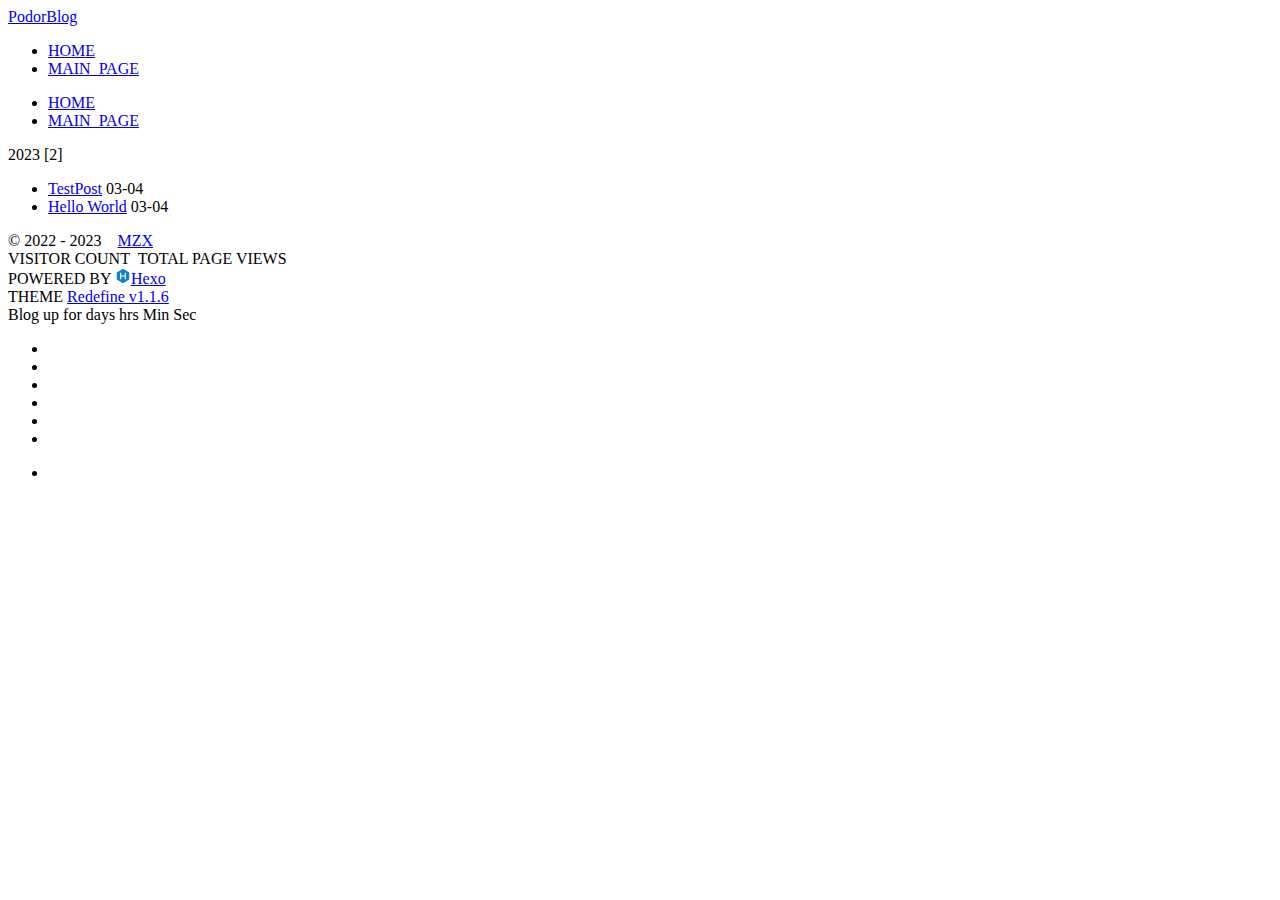
==== archives/index.html @ 4cbdff74 "Site updated: 2023-03-04 21:16:34" ====
<!DOCTYPE html>
<html lang="en">
<head>
    <meta charset="utf-8">
    <meta name="viewport" content="width=device-width, initial-scale=1">
    <meta name="keywords" content="Hexo Theme Redefine">
    <meta name="description" content="Hexo Theme Redefine">
    <meta name="author" content="MZX">
    <link rel="apple-touch-icon" sizes="180x180" href="/images/apple-touch-icon-redefine.png">
    <!--- Seo Part-->
    
    <link rel="canonical" href="http://podor.org/PodorBlog/archives/"/>
    <meta name="robots" content="index,follow">
    <meta name="googlebot" content="index,follow">
    <meta name="revisit-after" content="1 days">
    <meta property="og:type" content="article">
    <meta property="og:title" content="PodorBlog - A Blog by MZX">
    <meta property="og:description" content="Hexo Theme Redefine">
    <meta property="og:url" content="http://podor.org/PodorBlogarchives/index.html">
    <meta property="og:image" content="/images/redefine-logo.svg">
    <meta property="og:site_name" content="PodorBlog">
    <meta name="twitter:card" content="summary_large_image">
    <meta name="twitter:title" content="PodorBlog - A Blog by MZX">
    <meta name="twitter:description" content="Hexo Theme Redefine">
    <meta name="twitter:image" content="/images/redefine-logo.svg">
    <!--- Icon Part-->
    <link rel="icon" type="image/png" href="/images/redefine-logo.svg" sizes="192x192">
    <link rel="apple-touch-icon" sizes="180x180" href="/images/redefine-logo.svg">
    <meta name="theme-color" content="#005080">
    <link rel="shortcut icon" href="/PodorBlog/images/redefine-logo.svg">
    
    <title>
        
            Archive -
        
        PodorBlog
    </title>
    
<link rel="stylesheet" href="/PodorBlog/css/style.css">

    
<link rel="stylesheet" href="/PodorBlog/assets/fonts.css">

    
    
    
    
    <script id="hexo-configurations">
    let REDEFINE = window.REDEFINE || {};
    REDEFINE.hexo_config = {"hostname":"podor.org","root":"/PodorBlog/","language":"en"};
    REDEFINE.theme_config = {"toc":{"enable":true,"number":false,"expand_all":true,"init_open":true},"style":{"primary_color":"#005080","avatar":"/images/redefine-avatar.svg","favicon":"/images/redefine-logo.svg","article_img_align":"center","right_side_width":"210px","content_max_width":"1000px","nav_color":{"left":"#f78736","right":"#367df7","transparency":35},"hover":{"shadow":true,"scale":false},"first_screen":{"enable":true,"background_image":{"light":"https://cdn.jsdelivr.net/gh/podorcn/PodorBlog@gh-pages/images/IMG_07.webp","dark":"https://cdn.jsdelivr.net/gh/podorcn/PodorBlog@gh-pages/images/IMG_07.webp"},"title_color":{"light":"#fff","dark":"#d1d1b6"},"description":"PodorBlog - By MZx","custom_font":{"enable":false,"font_family":null,"font_url":null}},"scroll":{"progress_bar":{"enable":true},"percent":{"enable":false}}},"local_search":{"enable":false,"preload":true},"code_block":{"copy":true,"style":"mac","custom_font":{"enable":false,"font_family":null,"font_url":null}},"pjax":{"enable":true},"lazyload":{"enable":true},"version":"1.1.6","friend_links":{"columns":2},"home_article":{"date_format":"auto","category":{"enable":true,"limit":3},"tag":{"enable":true,"limit":3}},"plugins":{"aplayer":{"enable":false,"audio":[{"name":null,"artist":null,"url":null,"cover":null},{"name":null,"artist":null,"url":null,"cover":null}]}}};
    REDEFINE.language_ago = {"second":"%s seconds ago","minute":"%s minutes ago","hour":"%s hours ago","day":"%s days ago","week":"%s weeks ago","month":"%s months ago","year":"%s years ago"};
  </script>
    
    
<link rel="stylesheet" href="/PodorBlog/fontawesome/fontawesome.min.css">

    
<link rel="stylesheet" href="/PodorBlog/fontawesome/brands.min.css">

    
<link rel="stylesheet" href="/PodorBlog/fontawesome/solid.min.css">

    
<link rel="stylesheet" href="/PodorBlog/fontawesome/regular.min.css">

    
    
    
    
<meta name="generator" content="Hexo 6.3.0"></head>


<body>
<div class="progress-bar-container">
    
        <span class="scroll-progress-bar"></span>
    

    
        <span class="pjax-progress-bar"></span>
        <span class="pjax-progress-icon">
            <i class="fa-solid fa-circle-notch fa-spin"></i>
        </span>
    
</div>


<main class="page-container">

    

    <div class="page-main-content">

        <div class="page-main-content-top">
            <header class="menu-wrapper">
    
    <div class="menu-content">
        <div class="left">
            
            <a class="logo-title" href="/">
                
                PodorBlog
                
            </a>
        </div>

        <div class="right">
            <!-- PC -->
            <div class="pc">
                <ul class="menu-list">
                    
                        
                            <li class="menu-item">
                                <!-- Menu -->
                                <a class="" 
                                    href="/PodorBlog/"  >
                                    
                                        
                                            <i class="fa-regular fa-house"></i>
                                        
                                        HOME
                                    
                                </a>
                                <!-- Submenu -->
                                
                            </li>
                    
                        
                            <li class="menu-item">
                                <!-- Menu -->
                                <a class="" 
                                    href="/PodorBlog/Podor"  >
                                    
                                        
                                            <i class="fa-regular fa-house"></i>
                                        
                                        MAIN_PAGE
                                    
                                </a>
                                <!-- Submenu -->
                                
                            </li>
                    
                    
                </ul>
            </div>
            <!-- Mobile -->
            <div class="mobile">
                
                <div class="icon-item menu-bar">
                    <div class="menu-bar-middle"></div>
                </div>
            </div>
        </div>
    </div>

    <!-- Mobile drawer -->
    <div class="menu-drawer">
        <ul class="drawer-menu-list">
            
                
                    <li class="drawer-menu-item flex-center">
                        <a class="" 
                        href="/PodorBlog/"  >
                             
                                
                                    <i class="fa-regular fa-house"></i>
                                
                                HOME
                            
                        </a>
                    </li>
                    <!-- Submenu -->
                    
            
                
                    <li class="drawer-menu-item flex-center">
                        <a class="" 
                        href="/PodorBlog/Podor"  >
                             
                                
                                    <i class="fa-regular fa-house"></i>
                                
                                MAIN_PAGE
                            
                        </a>
                    </li>
                    <!-- Submenu -->
                    
            

        </ul>
    </div>

    <div class="window-mask"></div>

</header>


        </div>

        <div class="page-main-content-middle">

            <div class="main-content">

                
                    <div class="fade-in-down-animation">
    <div class="archive-container ">
        
<div class="archive-list-container">
    
        <section class="archive-item">
            <div class="archive-item-header">
                <span class="archive-year">2023</span>
                <span class="archive-year-post-count">[2]</span>
            </div>
            <ul class="article-list">
                
                    <li class="article-item">
                        <a class="article-title"
                           href="/PodorBlog/2023/03/04/TestPost/"
                        >TestPost</a>
                        <span class="article-date">03-04</span>
                    </li>
                
                    <li class="article-item">
                        <a class="article-title"
                           href="/PodorBlog/2023/03/04/hello-world/"
                        >Hello World</a>
                        <span class="article-date">03-04</span>
                    </li>
                
            </ul>
        </section>
    
</div>

    </div>
</div>

                

            </div>



        </div>

        <div class="page-main-content-bottom">
            <footer class="footer">
    <div class="info-container">
        <div class="copyright-info">
            &copy;
            
              <span>2022</span>
              -
            
            2023&nbsp;&nbsp;<i class="fa-regular fa-computer-classic"></i>&nbsp;&nbsp;<a href="/">MZX</a>
        </div>
        
            <script async data-pjax src="//busuanzi.ibruce.info/busuanzi/2.3/busuanzi.pure.mini.js"></script>
            <div class="website-count info-item">
                
                    <span id="busuanzi_container_site_uv" class="busuanzi_container_site_uv">
                        VISITOR COUNT&nbsp;<span id="busuanzi_value_site_uv" class="busuanzi_value_site_uv"></span>
                    </span>
                
                
                    <span id="busuanzi_container_site_pv" class="busuanzi_container_site_pv">
                        TOTAL PAGE VIEWS&nbsp;<span id="busuanzi_value_site_pv" class="busuanzi_value_site_pv"></span>
                    </span>
                
            </div>
        
        <div class="theme-info info-item">
            <span class="powered-by-container">POWERED BY <?xml version="1.0" encoding="utf-8"?><!DOCTYPE svg PUBLIC "-//W3C//DTD SVG 1.1//EN" "http://www.w3.org/Graphics/SVG/1.1/DTD/svg11.dtd"><svg version="1.1" id="圖層_1" xmlns="http://www.w3.org/2000/svg" xmlns:xlink="http://www.w3.org/1999/xlink" x="0px" y="0px" width="1rem" height="1rem" viewBox="0 0 512 512" enable-background="new 0 0 512 512" xml:space="preserve"><path fill="#0E83CD" d="M256.4,25.8l-200,115.5L56,371.5l199.6,114.7l200-115.5l0.4-230.2L256.4,25.8z M349,354.6l-18.4,10.7l-18.6-11V275H200v79.6l-18.4,10.7l-18.6-11v-197l18.5-10.6l18.5,10.8V237h112v-79.6l18.5-10.6l18.5,10.8V354.6z"/></svg><a target="_blank" href="https://hexo.io">Hexo</a></span>
                <br> 
            <span class="theme-version-container">THEME&nbsp;<a class="theme-version" target="_blank" href="https://github.com/EvanNotFound/hexo-theme-redefine">Redefine v1.1.6</a>
        </div>
        
        
        
            <div id="start_time_div" style="display:none">
                2022/8/17 11:45:14
            </div>
            <div>
                Blog up for <span class="odometer" id="runtime_days" ></span> days <span class="odometer" id="runtime_hours"></span> hrs <span class="odometer" id="runtime_minutes"></span> Min <span class="odometer" id="runtime_seconds"></span> Sec
            </div>
        
        
        
            <script async data-pjax>
                try {
                    function odometer_init() {
                    const elements = document.querySelectorAll('.odometer');
                    elements.forEach(el => {
                        new Odometer({
                            el,
                            format: '( ddd).dd',
                            duration: 200
                        });
                    });
                    }
                    odometer_init();
                } catch (error) {}
            </script>
        
        
        
    </div>  
</footer>
        </div>
    </div>

    

    <div class="right-bottom-side-tools">
        <div class="side-tools-container">
    <ul class="unfolded-tools-list">
        <li class="right-bottom-tools tool-font-adjust-plus flex-center">
            <i class="fa-regular fa-magnifying-glass-plus"></i>
        </li>

        <li class="right-bottom-tools tool-font-adjust-minus flex-center">
            <i class="fa-regular fa-magnifying-glass-minus"></i>
        </li>

        <li class="right-bottom-tools tool-expand-width flex-center">
            <i class="fa-regular fa-expand"></i>
        </li>

        <li class="right-bottom-tools tool-dark-light-toggle flex-center">
            <i class="fa-regular fa-moon"></i>
        </li>

        <!-- rss -->
        

        
            <li class="right-bottom-tools tool-scroll-to-top flex-center">
                <i class="fa-regular fa-arrow-up"></i>
            </li>
        

        <li class="right-bottom-tools tool-scroll-to-bottom flex-center">
            <i class="fa-regular fa-arrow-down"></i>
        </li>
    </ul>

    <ul class="folded-tools-list">
        <li class="right-bottom-tools tool-toggle-show flex-center">
            <i class="fa-regular fa-cog fa-spin"></i>
        </li>
        
    </ul>
</div>

    </div>

    <div class="image-viewer-container">
    <img src="">
</div>


    


</main>




<script src="/PodorBlog/js/utils.js"></script>

<script src="/PodorBlog/js/main.js"></script>

<script src="/PodorBlog/js/layouts/menu-shrink.js"></script>

<script src="/PodorBlog/js/tools/go-top-bottom.js"></script>

<script src="/PodorBlog/js/tools/dark-light-toggle.js"></script>





    
<script src="/PodorBlog/js/tools/code-block.js"></script>




    
<script src="/PodorBlog/js/layouts/lazyload.js"></script>




    
<script src="/PodorBlog/js/tools/runtime.js"></script>

    
<script src="/PodorBlog/js/layouts/odometer.min.js"></script>

    
<link rel="stylesheet" href="/PodorBlog/assets/odometer-theme-minimal.css">





<div class="post-scripts pjax">
    
    
</div>


    
<script src="/PodorBlog/js/libs/pjax.min.js"></script>

<script>
    window.addEventListener('DOMContentLoaded', () => {
        window.pjax = new Pjax({
            selectors: [
                'head title',
                '.page-container',
                '.pjax'
            ],
            history: true,
            debug: false,
            cacheBust: false,
            timeout: 0,
            analytics: false,
            currentUrlFullReload: false,
            scrollRestoration: false,
            // scrollTo: true,
        });

        document.addEventListener('pjax:send', () => {
            REDEFINE.utils.pjaxProgressBarStart();
        });

        document.addEventListener('pjax:complete', () => {
            REDEFINE.utils.pjaxProgressBarEnd();
            window.pjax.executeScripts(document.querySelectorAll('script[data-pjax], .pjax script'));
            REDEFINE.refresh();
        });
    });
</script>




</body>
</html>
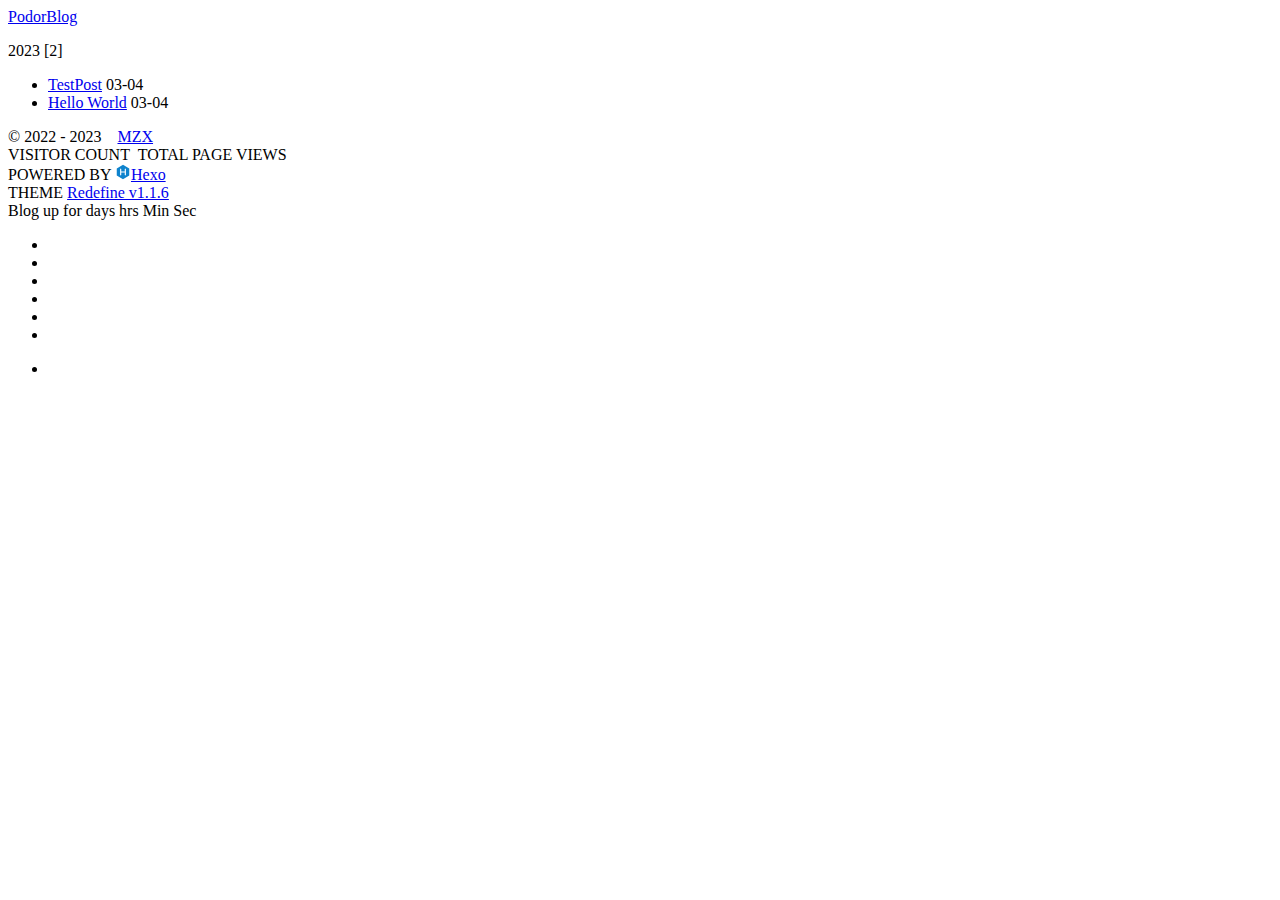
==== commit bc9921c3: "Site updated: 2023-03-05 19:27:46" ====
--- a/archives/index.html
+++ b/archives/index.html
@@ -48,7 +48,7 @@
     <script id="hexo-configurations">
     let REDEFINE = window.REDEFINE || {};
     REDEFINE.hexo_config = {"hostname":"podor.org","root":"/PodorBlog/","language":"en"};
-    REDEFINE.theme_config = {"toc":{"enable":true,"number":false,"expand_all":true,"init_open":true},"style":{"primary_color":"#005080","avatar":"/images/redefine-avatar.svg","favicon":"/images/redefine-logo.svg","article_img_align":"center","right_side_width":"210px","content_max_width":"1000px","nav_color":{"left":"#f78736","right":"#367df7","transparency":35},"hover":{"shadow":true,"scale":false},"first_screen":{"enable":true,"background_image":{"light":"https://cdn.jsdelivr.net/gh/podorcn/PodorBlog@gh-pages/images/IMG_07.webp","dark":"https://cdn.jsdelivr.net/gh/podorcn/PodorBlog@gh-pages/images/IMG_07.webp"},"title_color":{"light":"#fff","dark":"#d1d1b6"},"description":"PodorBlog - By MZx","custom_font":{"enable":false,"font_family":null,"font_url":null}},"scroll":{"progress_bar":{"enable":true},"percent":{"enable":false}}},"local_search":{"enable":false,"preload":true},"code_block":{"copy":true,"style":"mac","custom_font":{"enable":false,"font_family":null,"font_url":null}},"pjax":{"enable":true},"lazyload":{"enable":true},"version":"1.1.6","friend_links":{"columns":2},"home_article":{"date_format":"auto","category":{"enable":true,"limit":3},"tag":{"enable":true,"limit":3}},"plugins":{"aplayer":{"enable":false,"audio":[{"name":null,"artist":null,"url":null,"cover":null},{"name":null,"artist":null,"url":null,"cover":null}]}}};
+    REDEFINE.theme_config = {"toc":{"enable":true,"number":false,"expand_all":true,"init_open":true},"style":{"primary_color":"#005080","avatar":"/images/redefine-avatar.svg","favicon":"/images/redefine-logo.svg","article_img_align":"center","right_side_width":"210px","content_max_width":"1000px","nav_color":{"left":"#f78736","right":"#367df7","transparency":35},"hover":{"shadow":true,"scale":false},"first_screen":{"enable":true,"background_image":{"light":"https://cdn.jsdelivr.net/gh/podorcn/PodorCDN@main/maxi_banner.webp","dark":"https://cdn.jsdelivr.net/gh/podorcn/PodorCDN@main/maxi_banner.webp"},"title_color":{"light":"#fff","dark":"#d1d1b6"},"description":"PodorBlog - By MZX & Cathy","custom_font":{"enable":false,"font_family":null,"font_url":null}},"scroll":{"progress_bar":{"enable":true},"percent":{"enable":false}}},"local_search":{"enable":false,"preload":true},"code_block":{"copy":true,"style":"mac","custom_font":{"enable":false,"font_family":null,"font_url":null}},"pjax":{"enable":true},"lazyload":{"enable":true},"version":"1.1.6","friend_links":{"columns":2},"home_article":{"date_format":"auto","category":{"enable":true,"limit":3},"tag":{"enable":true,"limit":3}},"plugins":{"aplayer":{"enable":false,"audio":[{"name":null,"artist":null,"url":null,"cover":null},{"name":null,"artist":null,"url":null,"cover":null}]}}};
     REDEFINE.language_ago = {"second":"%s seconds ago","minute":"%s minutes ago","hour":"%s hours ago","day":"%s days ago","week":"%s weeks ago","month":"%s months ago","year":"%s years ago"};
   </script>
     
@@ -110,38 +110,6 @@
             <div class="pc">
                 <ul class="menu-list">
                     
-                        
-                            <li class="menu-item">
-                                <!-- Menu -->
-                                <a class="" 
-                                    href="/PodorBlog/"  >
-                                    
-                                        
-                                            <i class="fa-regular fa-house"></i>
-                                        
-                                        HOME
-                                    
-                                </a>
-                                <!-- Submenu -->
-                                
-                            </li>
-                    
-                        
-                            <li class="menu-item">
-                                <!-- Menu -->
-                                <a class="" 
-                                    href="/PodorBlog/Podor"  >
-                                    
-                                        
-                                            <i class="fa-regular fa-house"></i>
-                                        
-                                        MAIN_PAGE
-                                    
-                                </a>
-                                <!-- Submenu -->
-                                
-                            </li>
-                    
                     
                 </ul>
             </div>
@@ -158,36 +126,6 @@
     <!-- Mobile drawer -->
     <div class="menu-drawer">
         <ul class="drawer-menu-list">
-            
-                
-                    <li class="drawer-menu-item flex-center">
-                        <a class="" 
-                        href="/PodorBlog/"  >
-                             
-                                
-                                    <i class="fa-regular fa-house"></i>
-                                
-                                HOME
-                            
-                        </a>
-                    </li>
-                    <!-- Submenu -->
-                    
-            
-                
-                    <li class="drawer-menu-item flex-center">
-                        <a class="" 
-                        href="/PodorBlog/Podor"  >
-                             
-                                
-                                    <i class="fa-regular fa-house"></i>
-                                
-                                MAIN_PAGE
-                            
-                        </a>
-                    </li>
-                    <!-- Submenu -->
-                    
             
 
         </ul>
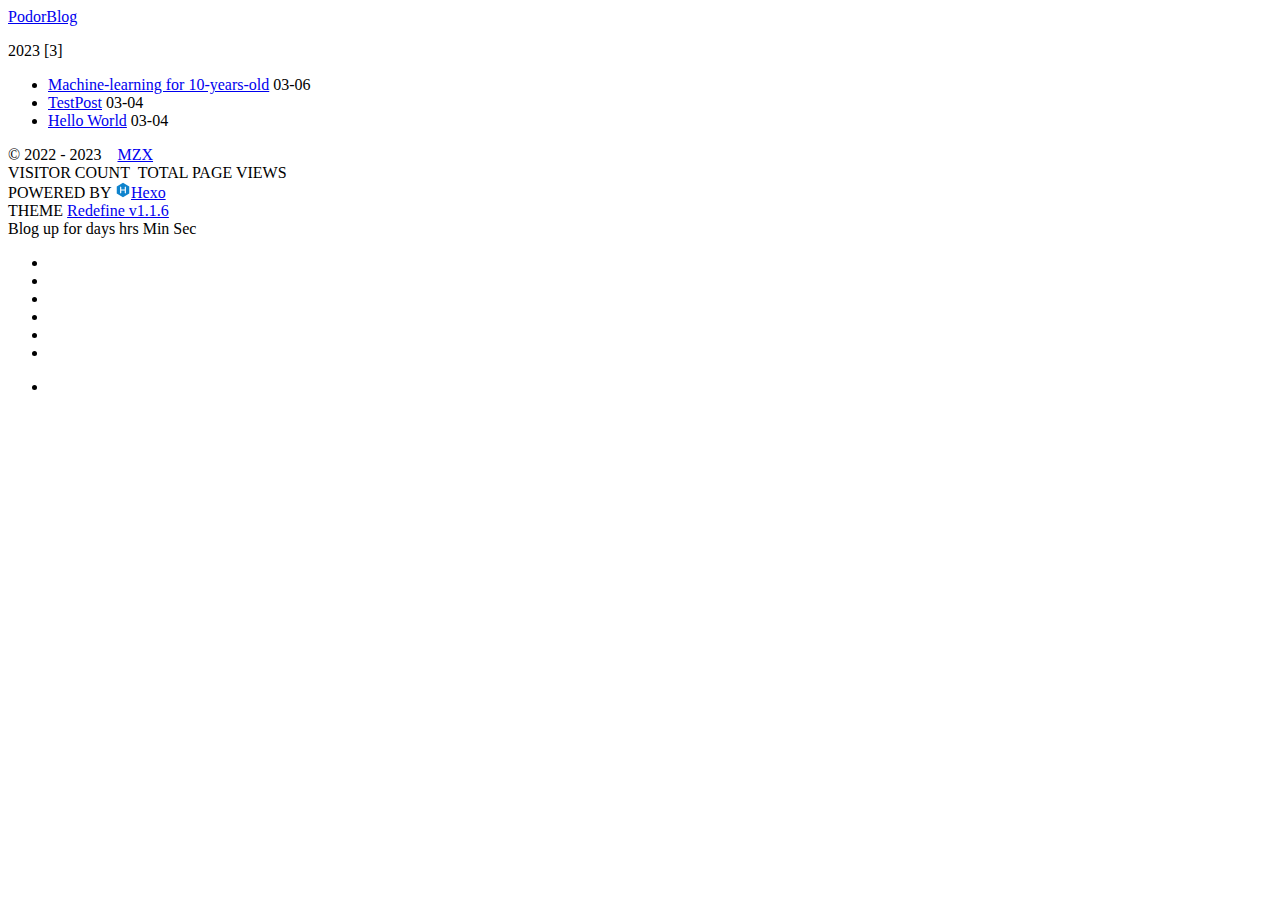
==== commit 1ea493e2: "Site updated: 2023-03-06 12:46:56" ====
--- a/archives/index.html
+++ b/archives/index.html
@@ -151,9 +151,16 @@
         <section class="archive-item">
             <div class="archive-item-header">
                 <span class="archive-year">2023</span>
-                <span class="archive-year-post-count">[2]</span>
+                <span class="archive-year-post-count">[3]</span>
             </div>
             <ul class="article-list">
+                
+                    <li class="article-item">
+                        <a class="article-title"
+                           href="/PodorBlog/2023/03/06/Machine-learning-for-10-years-old/"
+                        >Machine-learning for 10-years-old</a>
+                        <span class="article-date">03-06</span>
+                    </li>
                 
                     <li class="article-item">
                         <a class="article-title"
